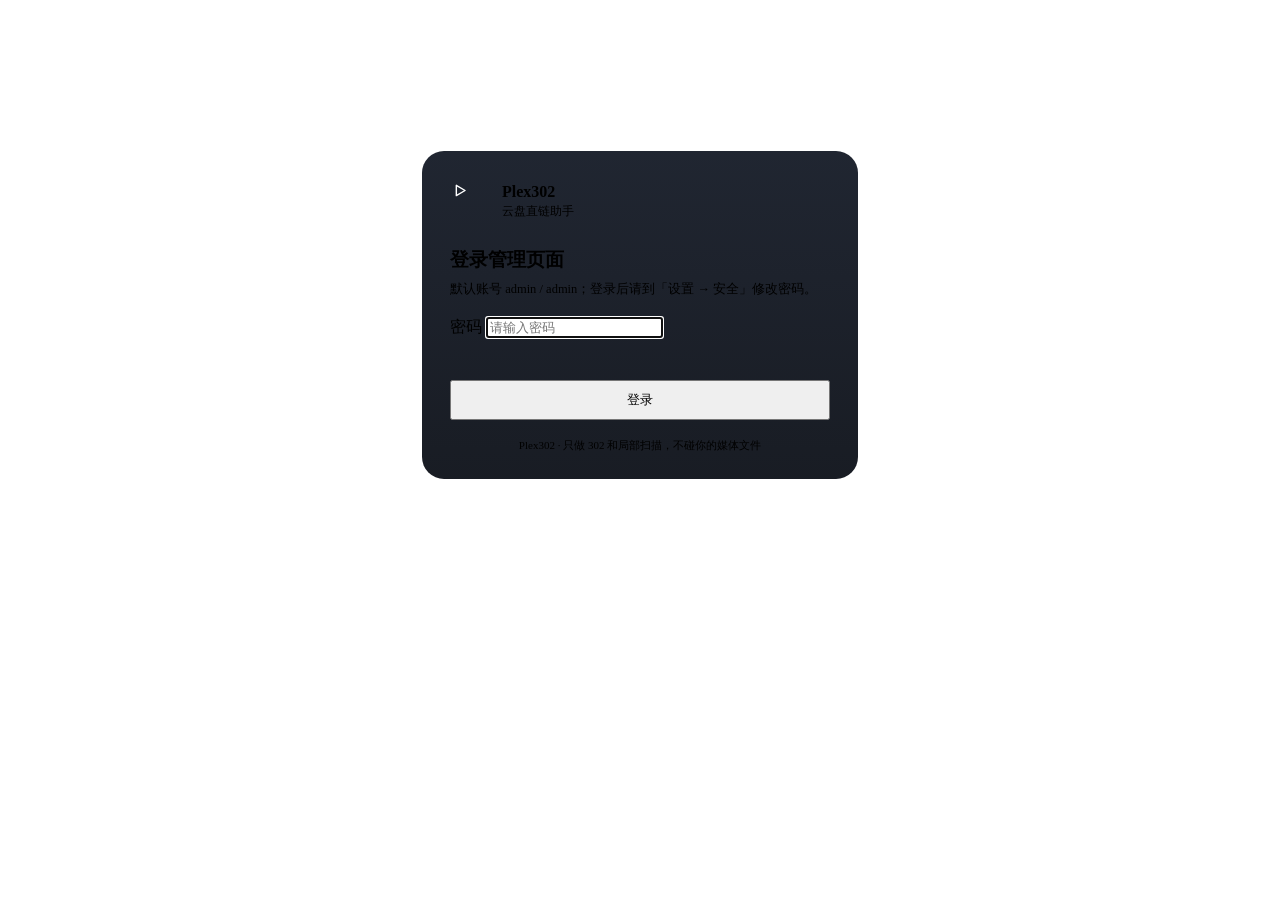
==== app/static/login.html @ 873a6c0a "feat: Plex302 初版（302 直链 + Plex 局部扫描 + CMS 监听）" ====
<!DOCTYPE html>
<html lang="zh-CN">
<head>
  <meta charset="utf-8">
  <meta name="viewport" content="width=device-width, initial-scale=1">
  <title>登录 · Plex302</title>
  <link rel="icon" href="/static/favicon.svg" type="image/svg+xml">
  <link rel="stylesheet" href="/static/style.css">
  <style>
    body { display: grid; place-items: center; min-height: 100vh; }
    .login-card {
      width: min(380px, calc(100vw - 32px));
      border: 1px solid var(--line-strong); border-radius: 22px;
      background: linear-gradient(180deg, rgba(20, 26, 38, .95), rgba(12, 16, 24, .95));
      box-shadow: var(--shadow); padding: 30px 28px 26px;
    }
    .login-brand { display: flex; align-items: center; gap: 12px; margin-bottom: 26px; }
    .login-brand .brand-mark { width: 40px; height: 40px; }
    .login-brand b { font-size: 16px; display: block; }
    .login-brand span { color: var(--muted); font-size: 11.5px; }
    .login-card h1 { font-size: 19px; margin: 0 0 6px; }
    .login-card p { color: var(--muted); font-size: 12.5px; line-height: 1.6; margin: 0 0 18px; }
    .login-card .field { margin-bottom: 14px; }
    .login-card .btn { width: 100%; height: 40px; }
    .login-error { color: #ffb4b4; font-size: 12px; min-height: 18px; margin: 4px 0 10px; }
    .login-foot { color: var(--muted-2); font-size: 11px; margin-top: 18px; text-align: center; }
  </style>
</head>
<body>
  <form class="login-card" id="login-form">
    <div class="login-brand">
      <div class="brand-mark"><svg viewBox="0 0 24 24" fill="none" stroke="#fff" stroke-width="1.8" stroke-linecap="round" stroke-linejoin="round" width="19" height="19"><path d="M8 5.5v13l11-6.5z"/></svg></div>
      <div><b>Plex302</b><span>云盘直链助手</span></div>
    </div>
    <h1>登录管理页面</h1>
    <p>默认账号 admin / admin；登录后请到「设置 → 安全」修改密码。</p>
    <div class="field">
      <label>密码</label>
      <input class="input" type="password" id="password" autocomplete="current-password" placeholder="请输入密码" autofocus>
    </div>
    <div class="login-error" id="error"></div>
    <button class="btn primary" type="submit" id="submit">登录</button>
    <div class="login-foot">Plex302 · 只做 302 和局部扫描，不碰你的媒体文件</div>
  </form>
  <div id="toast-root"></div>
  <script>
    const form = document.getElementById('login-form');
    const err = document.getElementById('error');
    form.addEventListener('submit', async (e) => {
      e.preventDefault();
      err.textContent = '';
      const btn = document.getElementById('submit');
      btn.disabled = true; btn.textContent = '登录中…';
      try {
        const res = await fetch('/api/login', {
          method: 'POST', headers: { 'Content-Type': 'application/json' },
          body: JSON.stringify({ password: document.getElementById('password').value })
        });
        const data = await res.json();
        if (!res.ok || !data.ok) throw new Error(data.error || '登录失败');
        location.href = '/';
      } catch (ex) {
        err.textContent = ex.message;
        btn.disabled = false; btn.textContent = '登录';
      }
    });
  </script>
</body>
</html>
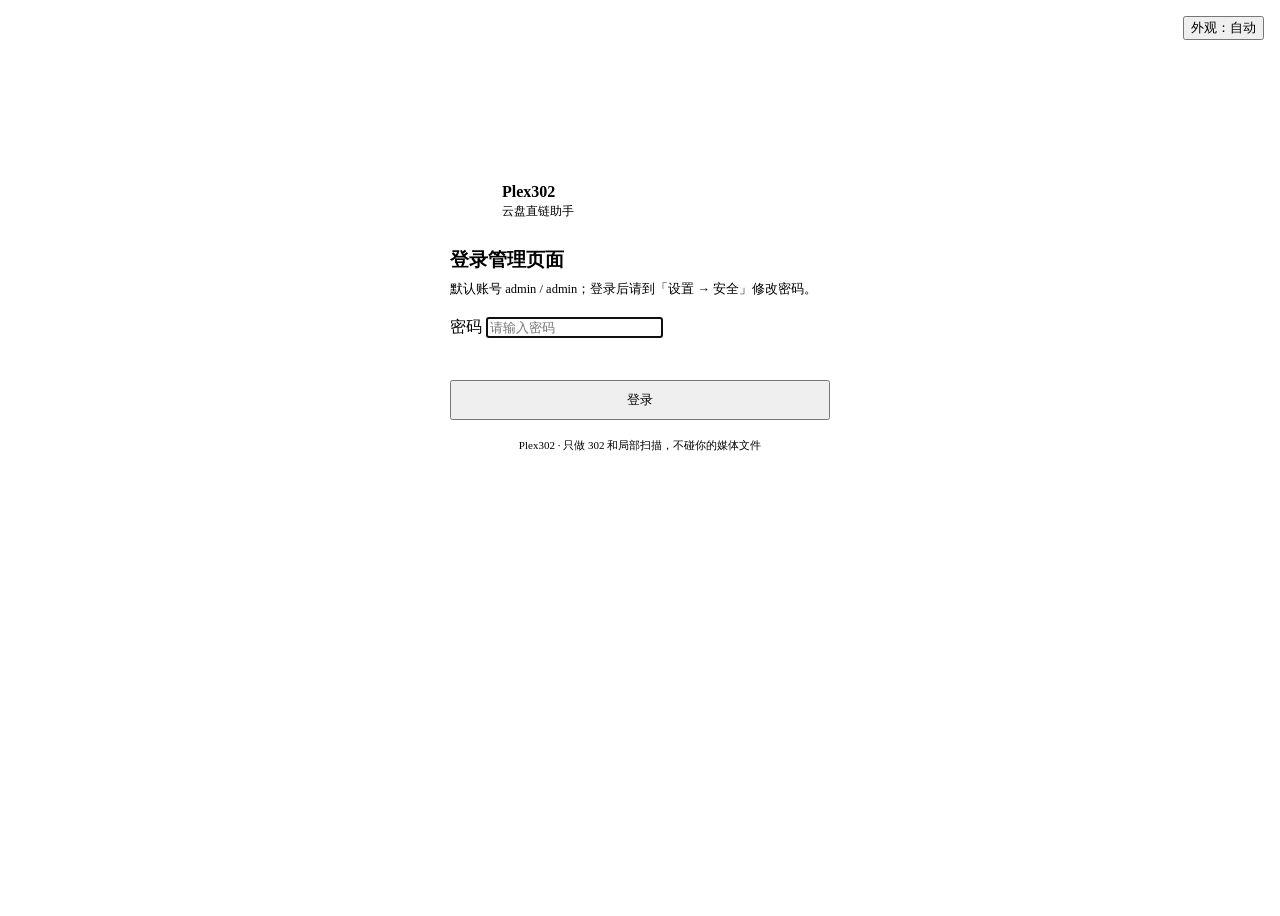
==== commit c5e510a9: "feat: 115 操作事件增量入库 + 每日全量同步 + 企业微信通知 + 双主题/手机版（v1.2.0） - 增量入库改读 115 App「最近操作」流水（/behavior/detail），游标" ====
--- a/app/static/login.html
+++ b/app/static/login.html
@@ -5,13 +5,23 @@
   <meta name="viewport" content="width=device-width, initial-scale=1">
   <title>登录 · Plex302</title>
   <link rel="icon" href="/static/favicon.svg" type="image/svg+xml">
+  <script>
+    (function () {
+      try {
+        var mode = localStorage.getItem('p302-theme') || 'auto';
+        var dark = window.matchMedia && window.matchMedia('(prefers-color-scheme: dark)').matches;
+        document.documentElement.dataset.theme = mode === 'auto' ? (dark ? 'dark' : 'light') : mode;
+        document.documentElement.dataset.themeMode = mode;
+      } catch (e) { /* ignore */ }
+    })();
+  </script>
   <link rel="stylesheet" href="/static/style.css">
   <style>
     body { display: grid; place-items: center; min-height: 100vh; }
     .login-card {
       width: min(380px, calc(100vw - 32px));
       border: 1px solid var(--line-strong); border-radius: 22px;
-      background: linear-gradient(180deg, rgba(20, 26, 38, .95), rgba(12, 16, 24, .95));
+      background: var(--panel);
       box-shadow: var(--shadow); padding: 30px 28px 26px;
     }
     .login-brand { display: flex; align-items: center; gap: 12px; margin-bottom: 26px; }
@@ -22,7 +32,7 @@
     .login-card p { color: var(--muted); font-size: 12.5px; line-height: 1.6; margin: 0 0 18px; }
     .login-card .field { margin-bottom: 14px; }
     .login-card .btn { width: 100%; height: 40px; }
-    .login-error { color: #ffb4b4; font-size: 12px; min-height: 18px; margin: 4px 0 10px; }
+    .login-error { color: var(--red); font-size: 12px; min-height: 18px; margin: 4px 0 10px; }
     .login-foot { color: var(--muted-2); font-size: 11px; margin-top: 18px; text-align: center; }
   </style>
 </head>
@@ -43,6 +53,27 @@
     <div class="login-foot">Plex302 · 只做 302 和局部扫描，不碰你的媒体文件</div>
   </form>
   <div id="toast-root"></div>
+  <button class="btn ghost sm" id="theme-btn" style="position:fixed;top:16px;right:16px">外观：自动</button>
+  <script>
+    (function () {
+      var btn = document.getElementById('theme-btn');
+      var order = ['auto', 'light', 'dark'];
+      var labels = { auto: '外观：自动', light: '外观：浅色', dark: '外观：深色' };
+      function paint(mode) {
+        var dark = window.matchMedia('(prefers-color-scheme: dark)').matches;
+        document.documentElement.dataset.theme = mode === 'auto' ? (dark ? 'dark' : 'light') : mode;
+        document.documentElement.dataset.themeMode = mode;
+        btn.textContent = labels[mode];
+      }
+      var mode = localStorage.getItem('p302-theme') || 'auto';
+      paint(mode);
+      btn.addEventListener('click', function () {
+        mode = order[(order.indexOf(mode) + 1) % order.length];
+        localStorage.setItem('p302-theme', mode);
+        paint(mode);
+      });
+    })();
+  </script>
   <script>
     const form = document.getElementById('login-form');
     const err = document.getElementById('error');
